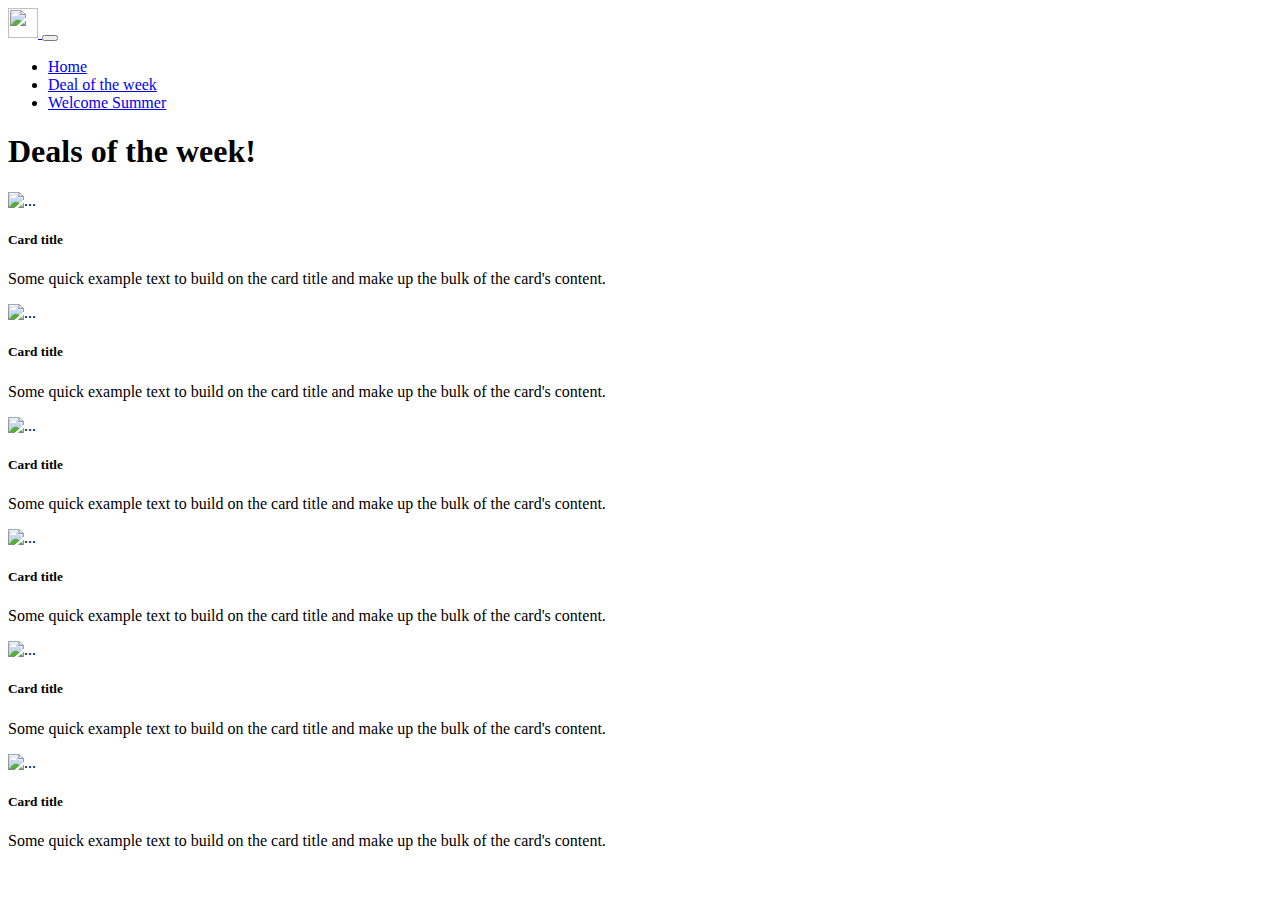
==== deals.html @ 15dec98f "ex 1-7" ====
<!DOCTYPE html>
<html lang="en">
<head>
    <meta charset="UTF-8">
    <meta http-equiv="X-UA-Compatible" content="IE=edge">
    <meta name="viewport" content="width=device-width, initial-scale=1.0">
    <link rel="stylesheet" href="https://cdn.jsdelivr.net/npm/bootstrap@4.6.0/dist/css/bootstrap.min.css" integrity="sha384-B0vP5xmATw1+K9KRQjQERJvTumQW0nPEzvF6L/Z6nronJ3oUOFUFpCjEUQouq2+l" crossorigin="anonymous">
    <title>Document</title>
</head>
<body>
    <nav class="navbar navbar-expand-lg navbar-dark bg-dark">
        <a class="navbar-brand" href="#">
        <img src="https://randomwordgenerator.com/img/picture-generator/54e9d1454a57ab14f1dc8460962e33791c3ad6e04e507440752f72d6914ac3_640.jpg" width="30" height="30" alt="">
        </a>
        <button class="navbar-toggler" type="button" data-toggle="collapse" data-target="#navbarNav" aria-controls="navbarNav" aria-expanded="false" aria-label="Toggle navigation">
            <span class="navbar-toggler-icon"></span>
        </button>
        <div class="collapse navbar-collapse" id="navbarNav">
            <ul class="navbar-nav">
                <li class="nav-item active">
                    <a class="nav-link" href="index.html">Home</a>
                </li>
                <li class="nav-item active">
                    <a class="nav-link" href="deals.html">Deal of the week</a>
                 </li>
                 <li class="nav-item active">
                    <a class="nav-link" href="summer.html">Welcome Summer</a>
                </li>
            </ul>
        </div>
        </nav>


        <div class="container bg-light mt-5">

            <h1>Deals of the week!</h1>
            <div class="row">
                    <div class="card" style="col-sm-6 col-md-4 col-lg-3 mb-3">
                        <img src="" class="card-img-top" alt="...">
                        <div class="card-body">
                            <h5 class="card-title">Card title</h5>
                            <p class="card-text">Some quick example text to build on the card title and make up the bulk of
                                the card's content.</p>
                        </div>
                    </div>
            </div>
                <div class="row">
                        <div class="card">
                            <img src="" class="card-img-top" alt="...">
                            <div class="card-body">
                                <h5 class="card-title">Card title</h5>
                                <p class="card-text">Some quick example text to build on the card title and make up the bulk of
                                    the card's content.</p>
                            </div>
                        </div>
                    </div>
                    <div class="row">
                        <div class="col-sm-6 col-md-4 col-lg-3 mb-3">
                            <div class="card">
                                <img src="" class="card-img-top" alt="...">
                                <div class="card-body">
                                    <h5 class="card-title">Card title</h5>
                                    <p class="card-text">Some quick example text to build on the card title and make up the bulk of
                                        the card's content.</p>
                                </div>
                            </div>
                        </div>
                    </div>
                        <div class="row">
                            <div class="col-sm-6 col-md-4 col-lg-3 mb-3">
                                <div class="card">
                                    <img src="=" class="card-img-top" alt="...">
                                    <div class="card-body">
                                        <h5 class="card-title">Card title</h5>
                                        <p class="card-text">Some quick example text to build on the card title and make up the bulk of
                                            the card's content.</p>
                                    </div>
                                </div>
                            </div>
                        </div>
                            <div class="row">
                                <div class="col-sm-6 col-md-4 col-lg-3 mb-3">
                                    <div class="card">
                                        <img src="https://picsum.photos/300/200/" class="card-img-top" alt="...">
                                        <div class="card-body">
                                            <h5 class="card-title">Card title</h5>
                                            <p class="card-text">Some quick example text to build on the card title and make up the bulk of
                                                the card's content.</p>
                                        </div>
                                    </div>
                                </div>
                            </div>
                                <div class="row">
                                    <div class="col-sm-6 col-md-4 col-lg-3 mb-3">
                                        <div class="card">
                                            <img src="https://picsum.photos/300/200/" class="card-img-top" alt="...">
                                            <div class="card-body">
                                                <h5 class="card-title">Card title</h5>
                                                <p class="card-text">Some quick example text to build on the card title and make up the bulk of
                                                    the card's content.</p>
                                            </div>
                                        </div>
                                    </div>
                                </div>

</body>
<script src="https://code.jquery.com/jquery-3.5.1.slim.min.js" integrity="sha384-DfXdz2htPH0lsSSs5nCTpuj/zy4C+OGpamoFVy38MVBnE+IbbVYUew+OrCXaRkfj" crossorigin="anonymous"></script>
<script src="https://cdn.jsdelivr.net/npm/bootstrap@4.6.0/dist/js/bootstrap.bundle.min.js" integrity="sha384-Piv4xVNRyMGpqkS2by6br4gNJ7DXjqk09RmUpJ8jgGtD7zP9yug3goQfGII0yAns" crossorigin="anonymous"></script>

</html>
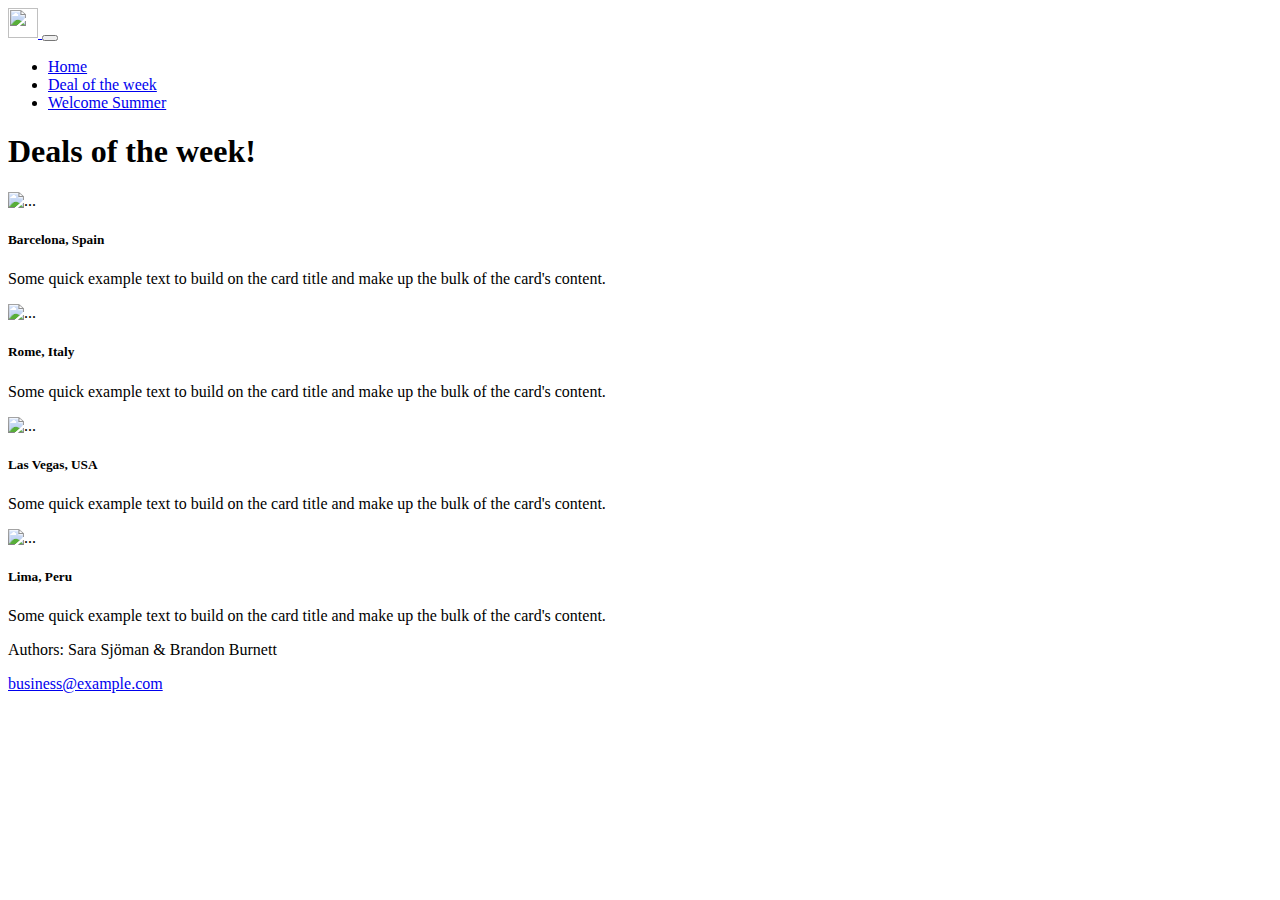
==== commit 85da54d2: "more work" ====
--- a/deals.html
+++ b/deals.html
@@ -36,9 +36,9 @@
             <h1>Deals of the week!</h1>
             <div class="row">
                     <div class="card" style="col-sm-6 col-md-4 col-lg-3 mb-3">
-                        <img src="" class="card-img-top" alt="...">
+                        <img src="https://i0.wp.com/thesefootballtimes.co/wp-content/uploads/2015/11/barcelona1.jpg?resize=1400%2C788&ssl=1" class="card-img-top" alt="...">
                         <div class="card-body">
-                            <h5 class="card-title">Card title</h5>
+                            <h5 class="card-title">Barcelona, Spain</h5>
                             <p class="card-text">Some quick example text to build on the card title and make up the bulk of
                                 the card's content.</p>
                         </div>
@@ -46,9 +46,9 @@
             </div>
                 <div class="row">
                         <div class="card">
-                            <img src="" class="card-img-top" alt="...">
+                            <img src="https://lp-cms-production.imgix.net/2019-06/stock-photo-roman-sunset-77415821.jpg?auto=format&fit=crop&ixlib=react-8.6.4&h=520&w=1312&q=75&dpr=1" class="card-img-top" alt="...">
                             <div class="card-body">
-                                <h5 class="card-title">Card title</h5>
+                                <h5 class="card-title">Rome, Italy </h5>
                                 <p class="card-text">Some quick example text to build on the card title and make up the bulk of
                                     the card's content.</p>
                             </div>
@@ -57,9 +57,9 @@
                     <div class="row">
                         <div class="col-sm-6 col-md-4 col-lg-3 mb-3">
                             <div class="card">
-                                <img src="" class="card-img-top" alt="...">
+                                <img src="https://media.tacdn.com/media/attractions-content--1x-1/0b/28/86/a4.jpg" class="card-img-top" alt="...">
                                 <div class="card-body">
-                                    <h5 class="card-title">Card title</h5>
+                                    <h5 class="card-title">Las Vegas, USA</h5>
                                     <p class="card-text">Some quick example text to build on the card title and make up the bulk of
                                         the card's content.</p>
                                 </div>
@@ -69,39 +69,20 @@
                         <div class="row">
                             <div class="col-sm-6 col-md-4 col-lg-3 mb-3">
                                 <div class="card">
-                                    <img src="=" class="card-img-top" alt="...">
+                                    <img src="https://thumbor.forbes.com/thumbor/960x0/https%3A%2F%2Fspecials-images.forbesimg.com%2Fimageserve%2F1180683658%2F960x0.jpg%3Ffit%3Dscale" class="card-img-top" alt="...">
                                     <div class="card-body">
-                                        <h5 class="card-title">Card title</h5>
+                                        <h5 class="card-title">Lima, Peru</h5>
                                         <p class="card-text">Some quick example text to build on the card title and make up the bulk of
                                             the card's content.</p>
                                     </div>
                                 </div>
                             </div>
                         </div>
-                            <div class="row">
-                                <div class="col-sm-6 col-md-4 col-lg-3 mb-3">
-                                    <div class="card">
-                                        <img src="https://picsum.photos/300/200/" class="card-img-top" alt="...">
-                                        <div class="card-body">
-                                            <h5 class="card-title">Card title</h5>
-                                            <p class="card-text">Some quick example text to build on the card title and make up the bulk of
-                                                the card's content.</p>
-                                        </div>
-                                    </div>
-                                </div>
-                            </div>
-                                <div class="row">
-                                    <div class="col-sm-6 col-md-4 col-lg-3 mb-3">
-                                        <div class="card">
-                                            <img src="https://picsum.photos/300/200/" class="card-img-top" alt="...">
-                                            <div class="card-body">
-                                                <h5 class="card-title">Card title</h5>
-                                                <p class="card-text">Some quick example text to build on the card title and make up the bulk of
-                                                    the card's content.</p>
-                                            </div>
-                                        </div>
-                                    </div>
-                                </div>
+
+                                <footer>
+                                    <p>Authors: Sara Sjöman & Brandon Burnett</p>
+                                    <p><a href="mailto:business@example.com">business@example.com</a></p>
+                                  </footer>
 
 </body>
 <script src="https://code.jquery.com/jquery-3.5.1.slim.min.js" integrity="sha384-DfXdz2htPH0lsSSs5nCTpuj/zy4C+OGpamoFVy38MVBnE+IbbVYUew+OrCXaRkfj" crossorigin="anonymous"></script>
